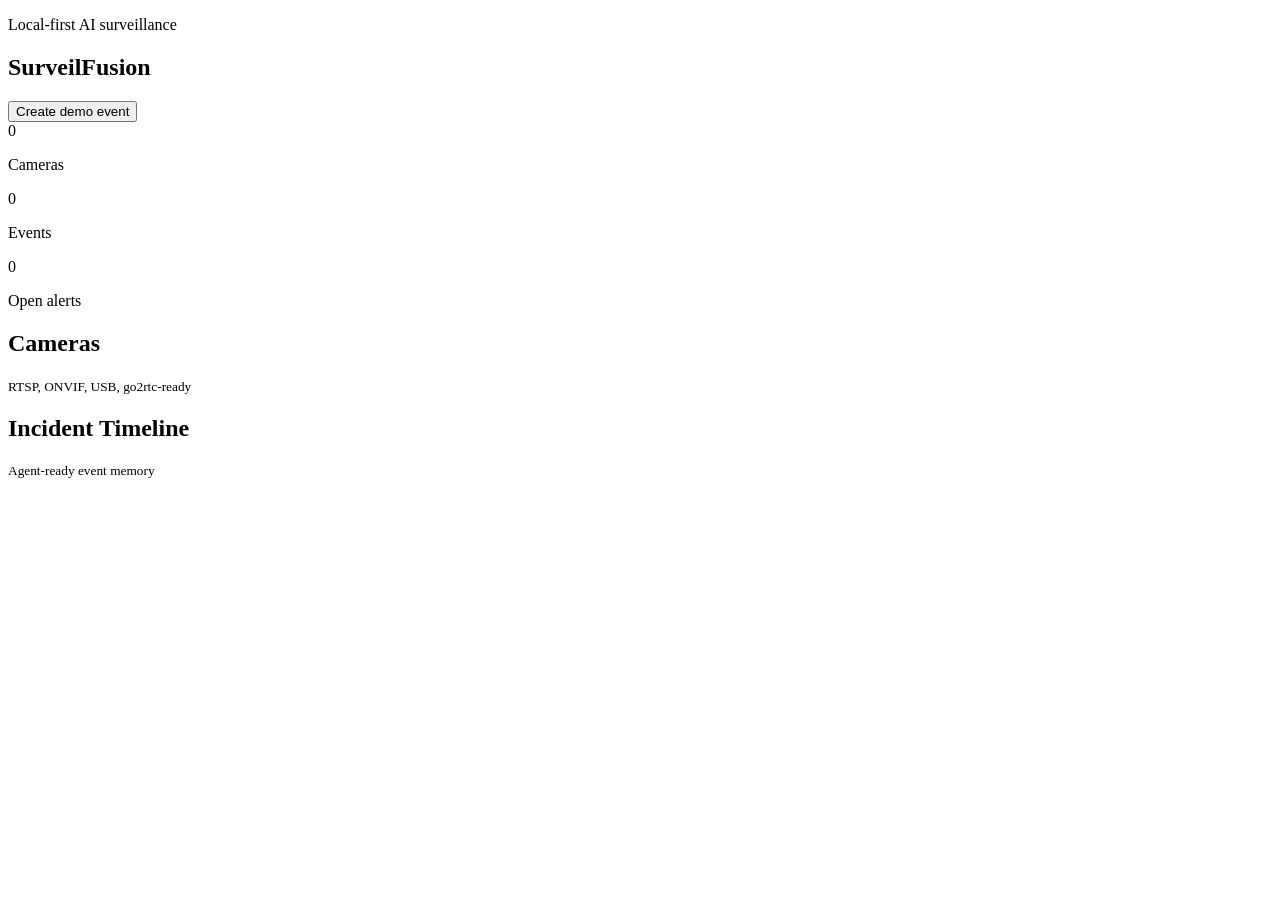
==== web/static/index.html @ f4c2640f "Modernize SurveilFusion platform foundation" ====
<!doctype html>
<html lang="en">
  <head>
    <meta charset="utf-8">
    <meta name="viewport" content="width=device-width, initial-scale=1">
    <meta
      name="description"
      content="SurveilFusion is a local-first AI surveillance platform for existing CCTV, RTSP and ONVIF cameras, agentic incident triage, smart-home automation, and private edge AI."
    >
    <title>SurveilFusion | Local AI CCTV Command Center</title>
    <link rel="stylesheet" href="/static/styles.css">
  </head>
  <body>
    <main class="shell">
      <section class="topbar">
        <div>
          <p class="eyebrow">Local-first AI surveillance</p>
          <h1>SurveilFusion</h1>
        </div>
        <button id="demo-event" type="button">Create demo event</button>
      </section>

      <section class="metrics" aria-label="System metrics">
        <article>
          <span id="camera-count">0</span>
          <p>Cameras</p>
        </article>
        <article>
          <span id="event-count">0</span>
          <p>Events</p>
        </article>
        <article>
          <span id="open-count">0</span>
          <p>Open alerts</p>
        </article>
      </section>

      <section class="layout">
        <div class="panel">
          <div class="panel-head">
            <h2>Cameras</h2>
            <small>RTSP, ONVIF, USB, go2rtc-ready</small>
          </div>
          <div id="cameras" class="camera-grid"></div>
        </div>

        <div class="panel">
          <div class="panel-head">
            <h2>Incident Timeline</h2>
            <small>Agent-ready event memory</small>
          </div>
          <div id="events" class="timeline"></div>
        </div>
      </section>
    </main>
    <script src="/static/app.js"></script>
  </body>
</html>
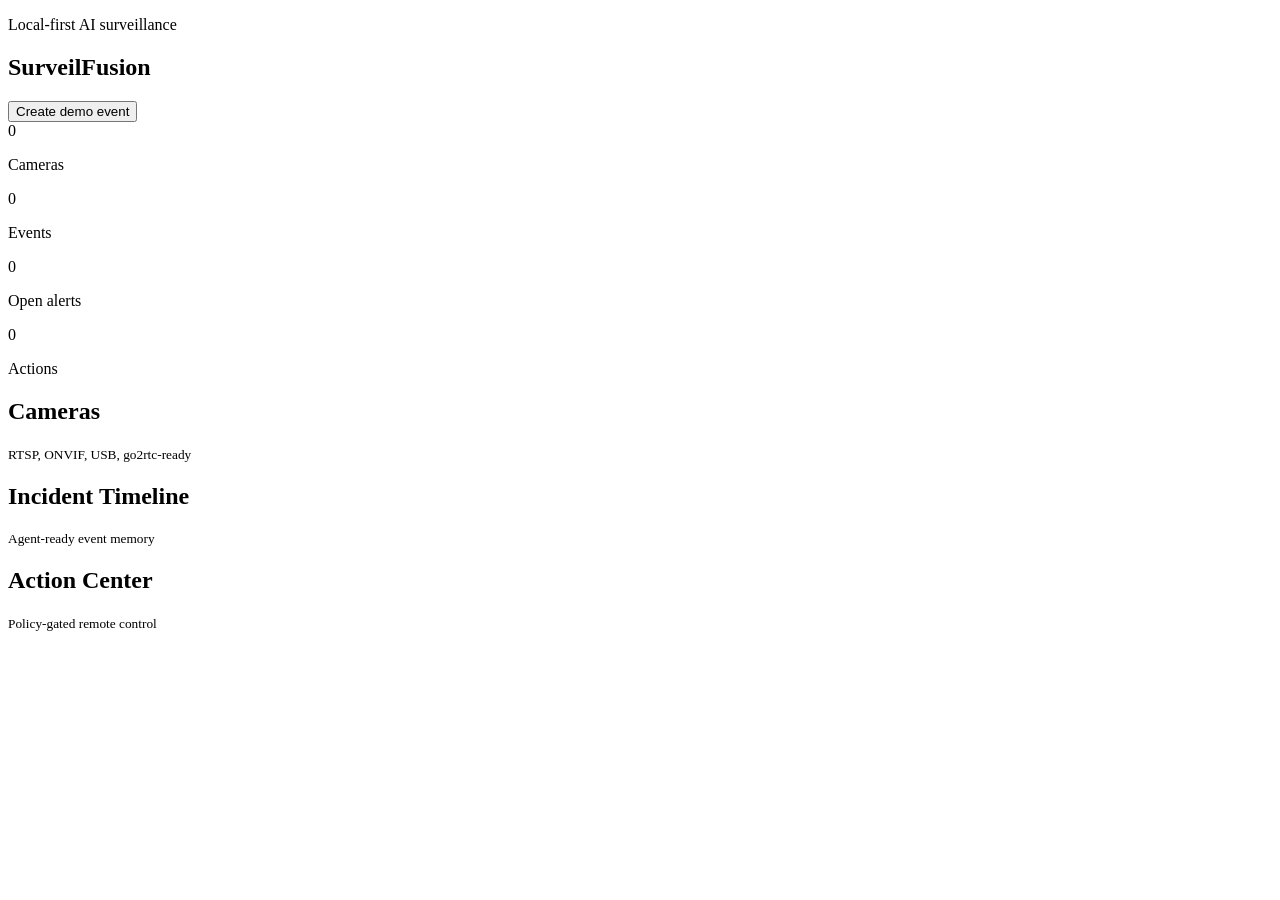
==== commit 142f3ae4: "Add policy-gated remote action center" ====
--- a/web/static/index.html
+++ b/web/static/index.html
@@ -33,6 +33,10 @@
           <span id="open-count">0</span>
           <p>Open alerts</p>
         </article>
+        <article>
+          <span id="action-count">0</span>
+          <p>Actions</p>
+        </article>
       </section>
 
       <section class="layout">
@@ -51,6 +55,14 @@
           </div>
           <div id="events" class="timeline"></div>
         </div>
+
+        <div class="panel wide">
+          <div class="panel-head">
+            <h2>Action Center</h2>
+            <small>Policy-gated remote control</small>
+          </div>
+          <div id="actions" class="timeline"></div>
+        </div>
       </section>
     </main>
     <script src="/static/app.js"></script>
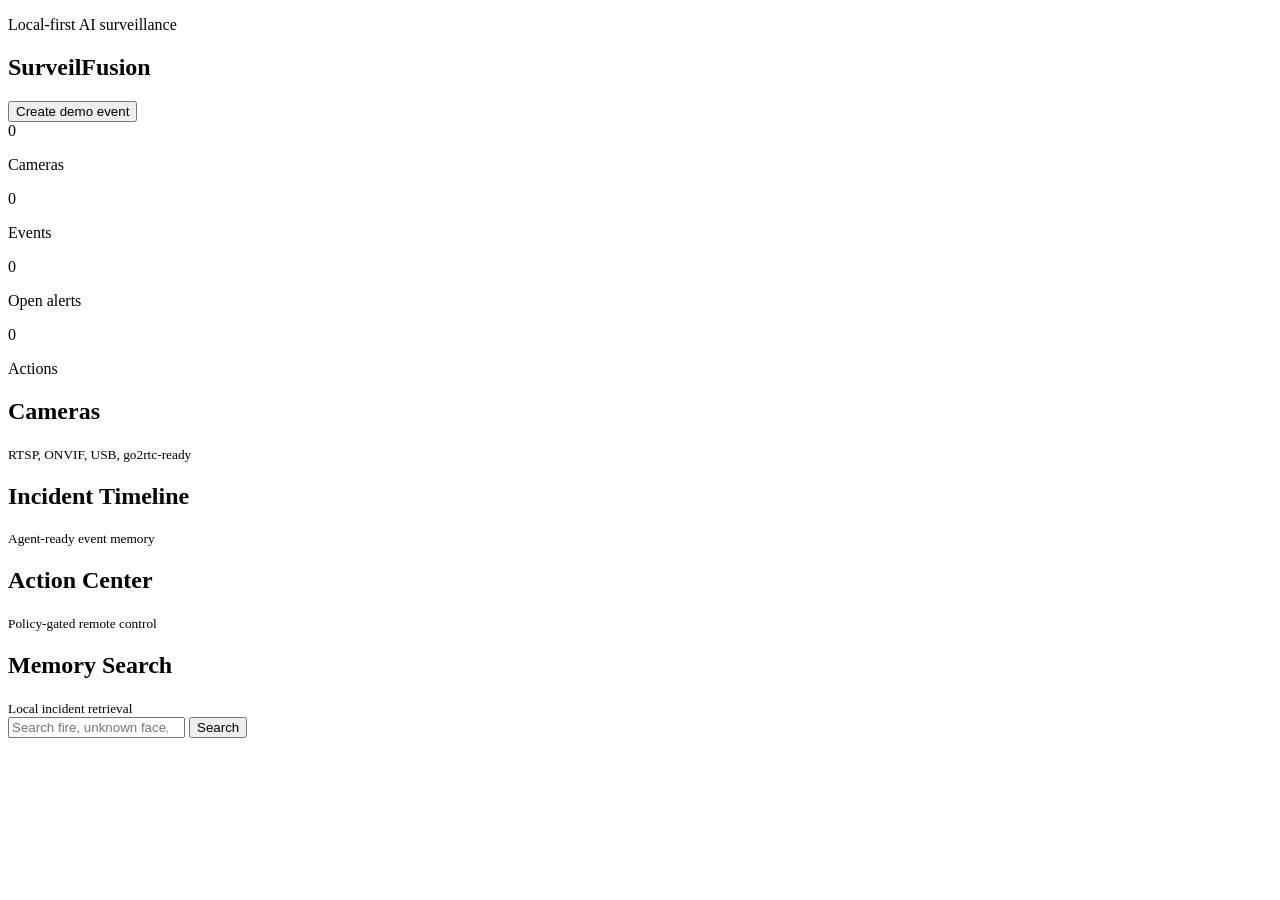
==== commit f2e8e545: "Add searchable local incident memory" ====
--- a/web/static/index.html
+++ b/web/static/index.html
@@ -63,6 +63,18 @@
           </div>
           <div id="actions" class="timeline"></div>
         </div>
+
+        <div class="panel wide">
+          <div class="panel-head">
+            <h2>Memory Search</h2>
+            <small>Local incident retrieval</small>
+          </div>
+          <form id="memory-form" class="search-row">
+            <input id="memory-query" type="search" placeholder="Search fire, unknown face, front door..." />
+            <button type="submit">Search</button>
+          </form>
+          <div id="memory-results" class="timeline"></div>
+        </div>
       </section>
     </main>
     <script src="/static/app.js"></script>
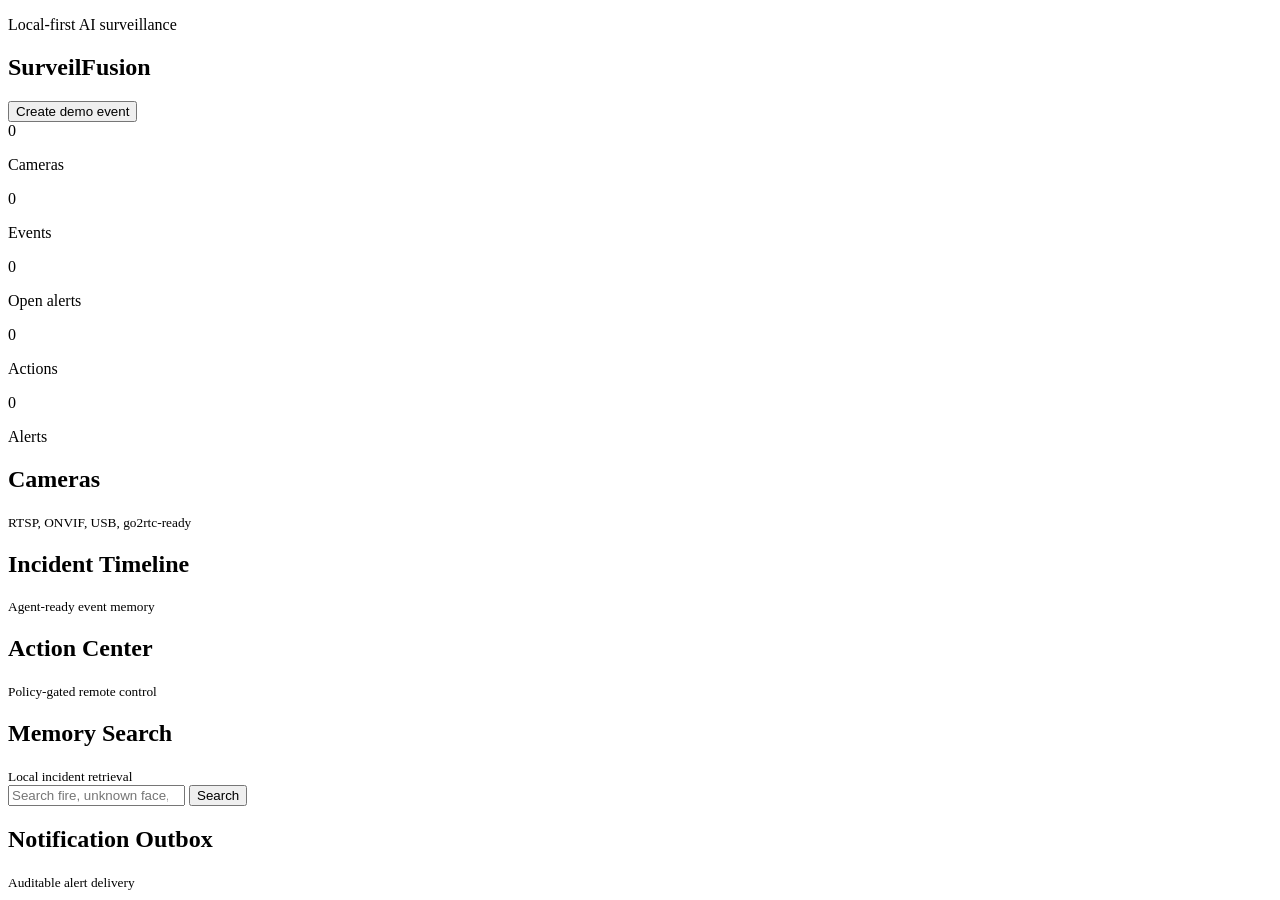
==== commit 02de52e4: "Add auditable notification outbox" ====
--- a/web/static/index.html
+++ b/web/static/index.html
@@ -37,6 +37,10 @@
           <span id="action-count">0</span>
           <p>Actions</p>
         </article>
+        <article>
+          <span id="notification-count">0</span>
+          <p>Alerts</p>
+        </article>
       </section>
 
       <section class="layout">
@@ -75,6 +79,14 @@
           </form>
           <div id="memory-results" class="timeline"></div>
         </div>
+
+        <div class="panel wide">
+          <div class="panel-head">
+            <h2>Notification Outbox</h2>
+            <small>Auditable alert delivery</small>
+          </div>
+          <div id="notifications" class="timeline"></div>
+        </div>
       </section>
     </main>
     <script src="/static/app.js"></script>
